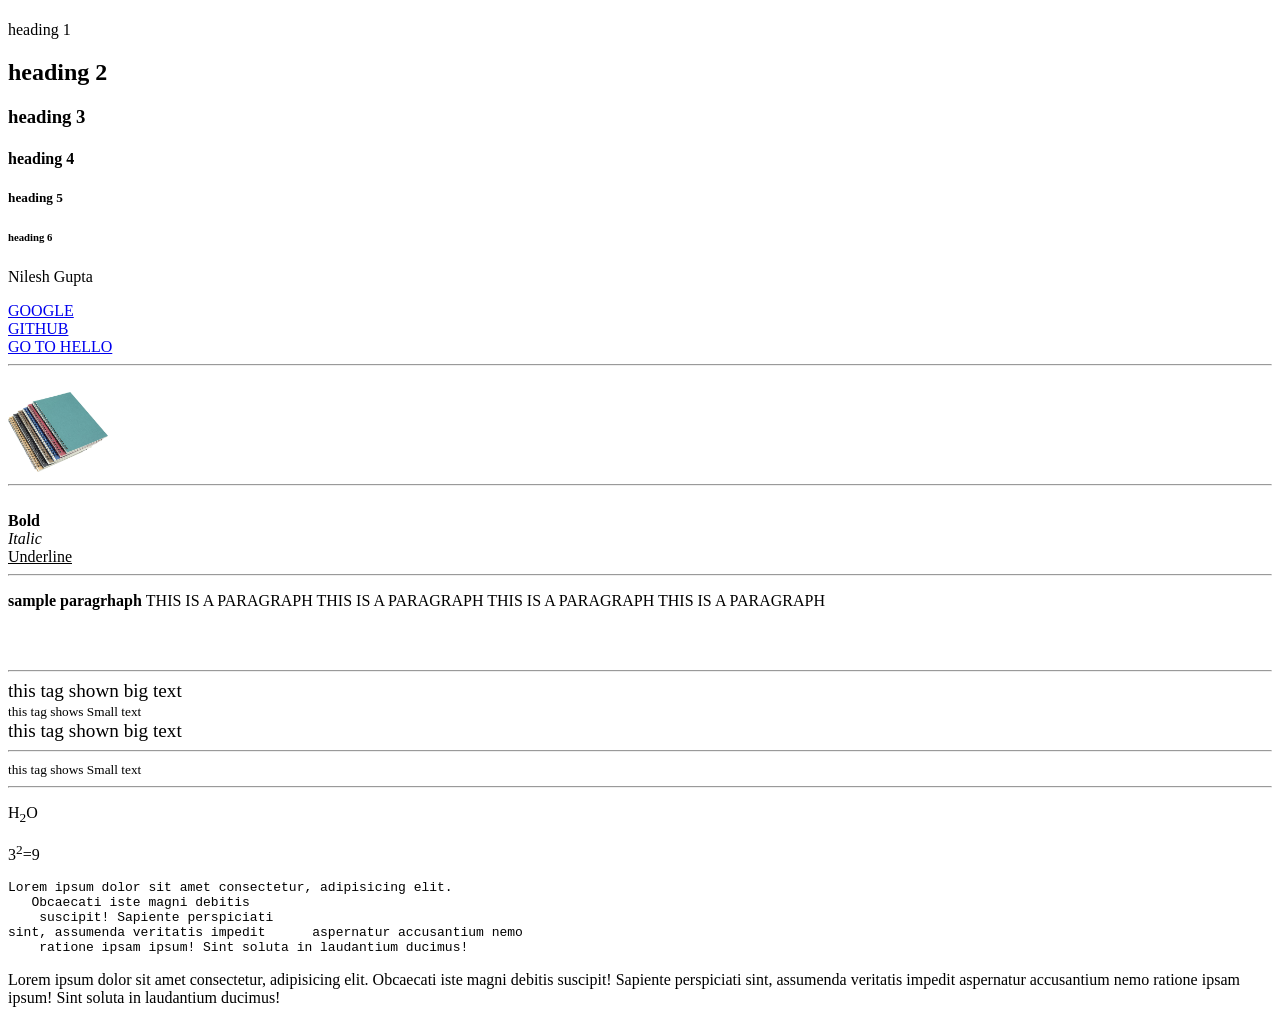
==== index.html @ 1129163d "Add initial HTML pages and image asset Created hello.html and index.html with basic HTML structure a" ====
<!DOCTYPE html>
<!--this is my first html code-->
<html lang="en">
<head>
    <meta charset="UTF-8">
    <meta name="viewport" content="width=device-width, initial-scale=1.0">
    <title>MY FIRST PAGE</title>
</head>
<!-- this is a body tag-->
<body>

   
<!-- for giving headinging(decreasing order) html -->
    <h1></h1> heading 1</h1>
    <h2> heading 2</h2>
    <h3> heading 3</h3>         
    <h4> heading 4</h4>
    <h5> heading 5</h5> 
    <h6> heading 6</h6>
<!-- for adding new paragraph -->
    <p>Nilesh Gupta </p>

<!-- anchor tag- used to add links to your page--  <a href="link">google</a> -->
    
   <a href="https://www.google.com">GOOGLE</a>
   <br/> <!-- <br> used for next line-->
   <a href="https://github.com/">GITHUB</a>
   <br/>
   <a href="/hello.html">GO TO HELLO</a>
   <hr/>

<!-- image tag - used to add images to your page-->
 <!--alt says that what is insidde the image if image is not loaded-->

    <br/>
   <img src="/image.png" alt="notebook" height=""100 width="100"/>
   <hr/>
   <!-- height and width for resizing -->

<!-- <b>Bold</b> used to make text bold
<i>Italic</i> used to make text italic
<u>Underline</u> used to underline text -->
    <br>
    <b>Bold</b>
    <br>
    <i>Italic</i>
    <br>
    <u>Underline</u>
    <br>

    <hr/>
<!-- tags inside the tags -->
    <p><b>sample paragrhaph </b>THIS  IS A PARAGRAPH THIS  IS A PARAGRAPH THIS  IS A PARAGRAPH THIS  IS A PARAGRAPH </p>
    <br>
    <br>
    <hr>
<!-- <big>Big</big>
<small>Small</small> use to do big and small -->
    <big>this tag shown big text</big>
    <br>
    <small>this tag shows Small text</small>
    <br>
<!-- 
hr tag used to separate vontent with a horizontal line
    <hr/>
    <p>THIS  IS A PARAGRAPH </p> -->
<big>this tag shown big text</big>
    <hr/>
    <small>this tag shows Small text</small>
    <hr/>
<!-- <sub>_</sub> used to make base of text       -->
    <p>H<sub>2</sub>O</p>

<!-- <sup>^</sup> used to make power of text       -->
    <p>3<sup>2</sup>=9</p>

<!-- <pre> -->
<!-- This is preformatted text.(also count the spaces and lines) -->
<pre>Lorem ipsum dolor sit amet consectetur, adipisicing elit. 
   Obcaecati iste magni debitis 
    suscipit! Sapiente perspiciati
sint, assumenda veritatis impedit      aspernatur accusantium nemo 
    ratione ipsam ipsum! Sint soluta in laudantium ducimus! </pre>

<!-- if we wont write pre tag then it will be like this -->
 <p>Lorem ipsum dolor sit amet consectetur, adipisicing elit. 
   Obcaecati iste magni debitis 
    suscipit! Sapiente perspiciati
sint, assumenda veritatis impedit      aspernatur accusantium nemo 
    ratione ipsam ipsum! Sint soluta in laudantium ducimus! </p>
</body>
</html>
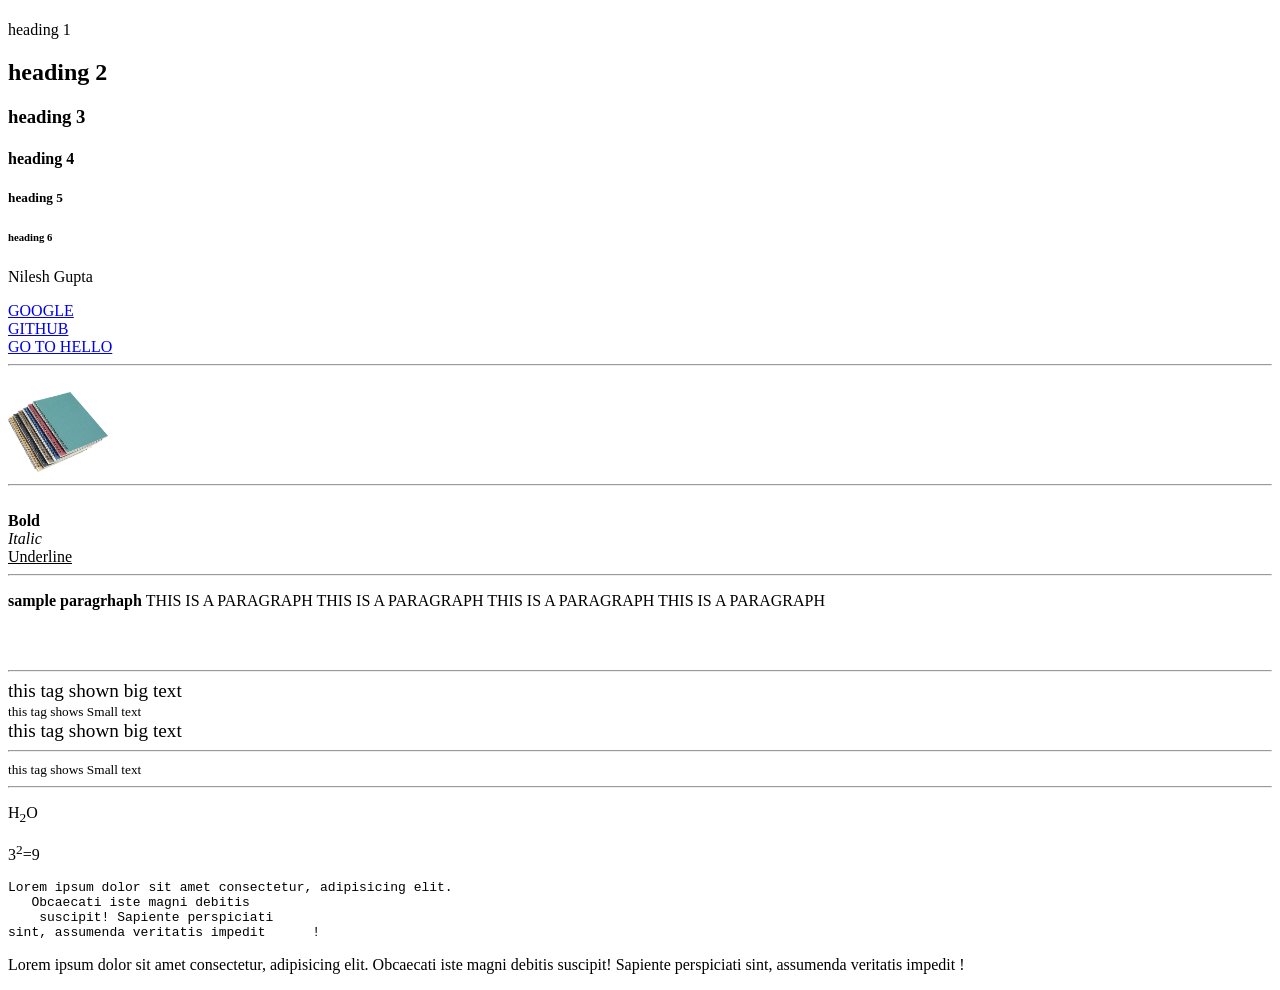
==== commit 852c32e2: "Add education project pages and update index Added new HTML pages for education details and markshee" ====
--- a/index.html
+++ b/index.html
@@ -79,14 +79,15 @@
 <pre>Lorem ipsum dolor sit amet consectetur, adipisicing elit. 
    Obcaecati iste magni debitis 
     suscipit! Sapiente perspiciati
-sint, assumenda veritatis impedit      aspernatur accusantium nemo 
-    ratione ipsam ipsum! Sint soluta in laudantium ducimus! </pre>
+sint, assumenda veritatis impedit      ! </pre>
 
 <!-- if we wont write pre tag then it will be like this -->
  <p>Lorem ipsum dolor sit amet consectetur, adipisicing elit. 
    Obcaecati iste magni debitis 
     suscipit! Sapiente perspiciati
-sint, assumenda veritatis impedit      aspernatur accusantium nemo 
-    ratione ipsam ipsum! Sint soluta in laudantium ducimus! </p>
+sint, assumenda veritatis impedit      ! </p>
+
+ </hr>
+
 </body>
 </html>
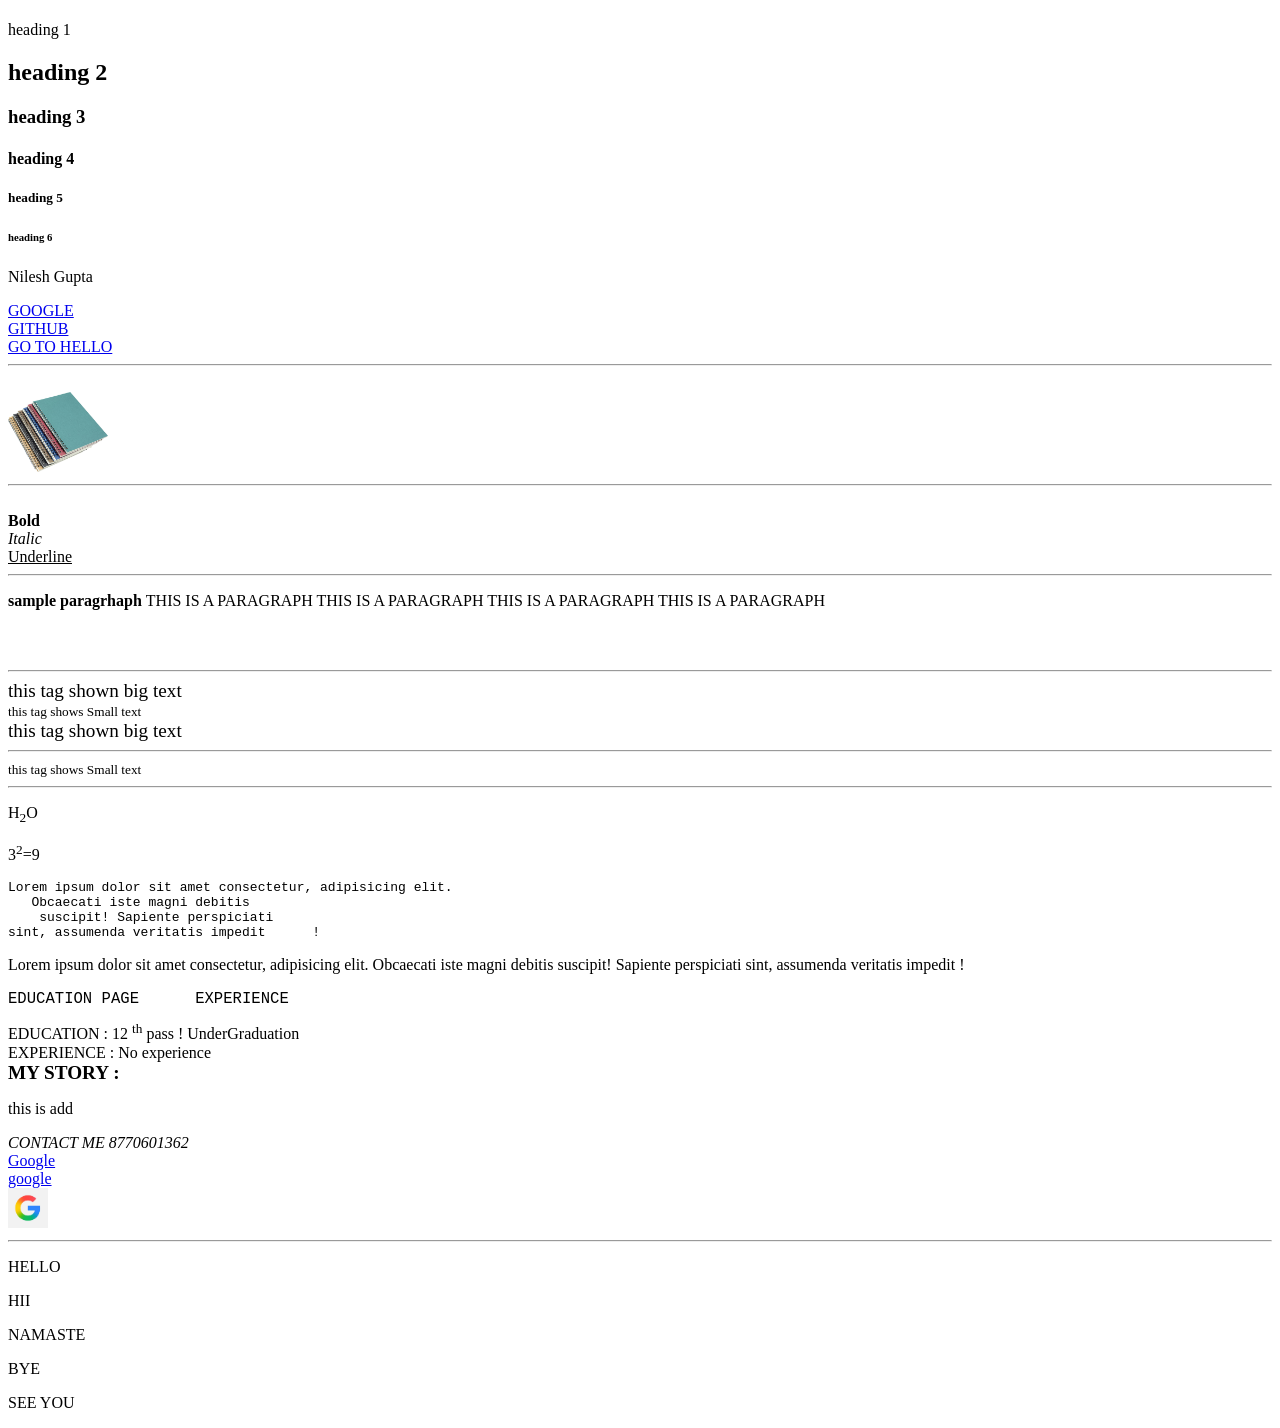
==== commit fe0c481b: "Add semantic HTML structure and remove face.py Introduced semantic tags and additional content to in" ====
--- a/index.html
+++ b/index.html
@@ -88,6 +88,57 @@
 sint, assumenda veritatis impedit      ! </p>
 
  </hr>
+<!-- sementic tags -->
+<!-- <header> -->
+<!-- header tage use for most important things -->
+ <header> <big><pre>EDUCATION PAGE      EXPERIENCE      </big></pre></header> 
+</hr>
 
-</body>
+ <!-- <main> -->
+<!-- main tag use for put content -->
+   <!-- section tage inside the main -->
+    <!-- section use for sectioning -->
+<main>
+   <section>EDUCATION : 12 <sup>th</sup> pass ! UnderGraduation </section>
+   <section>EXPERIENCE : No experience </section>
+   <!-- Article tag inside the main -->
+    <!-- Article use for writing the article -->
+   <article><b><big>MY STORY : </big></b></article>
+   <!-- <aside> -->
+    <!-- aside use for showing ADVER. -->
+    <ASIDE><p>this is add</p>
+
+
+</main>
+
+ 
+ </hr>
+ <!-- <footer> -->
+<!-- footer use for last thing like contacct info -->
+ <footer><i>CONTACT ME 8770601362 </i></footer>
+
+
+ </hr>
+ <!-- <updated version of anchor tag> -->
+    <!-- this is for  new tab -->
+ <a href="https://www.google.com/" target="_main">Google</a>
+ <br/>
+ <a href="https://www.google.com/">google</a>
+ <br>
+ <!-- for clickable image -->
+ <a href="https://www.google.com/"> <img src="Google logo.jpg" alt="google" height="40"/> </a>
+
+<!-- non sementic tags -->
+    <hr/>
+    <!-- block element(takes full width) -->
+    <!-- inline element(takes only required width) -->
+        <!-- <div> use for collecting elements -->
+  <div> <p>HELLO</p>
+        <p>HII</p>
+        <p>NAMASTE</p> </div>
+
+    <div> <p>BYE</p>
+        <p>SEE YOU</p> </div>
+
+        <!-- <span> use for collecting inline elements -->
 </html>
